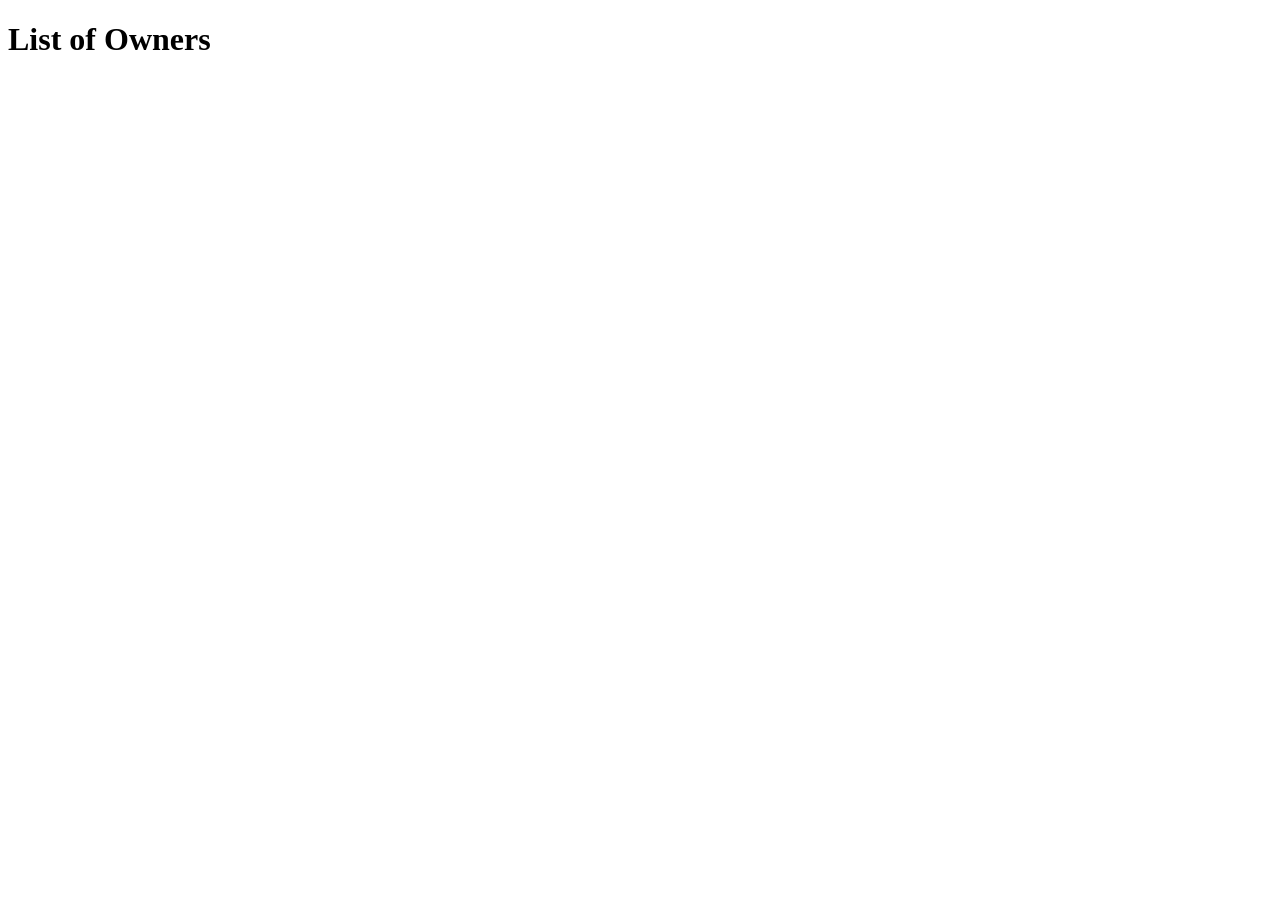
==== pet-clinic-web/src/main/resources/templates/owners/index.html @ 57f56e1d "Add Owners index Resolves #17" ====
<!DOCTYPE html>
<html lang="en" xmlns="http://www.w3.org/1999/xhtml" xmlns:th="http://www.thymeleaf.org">
<head>
    <meta charset="UTF-8">
    <title>Owners List</title>
</head>
<body>
<h1 th:text="'List of Owners...'">List of Owners</h1>
</body>
</html>
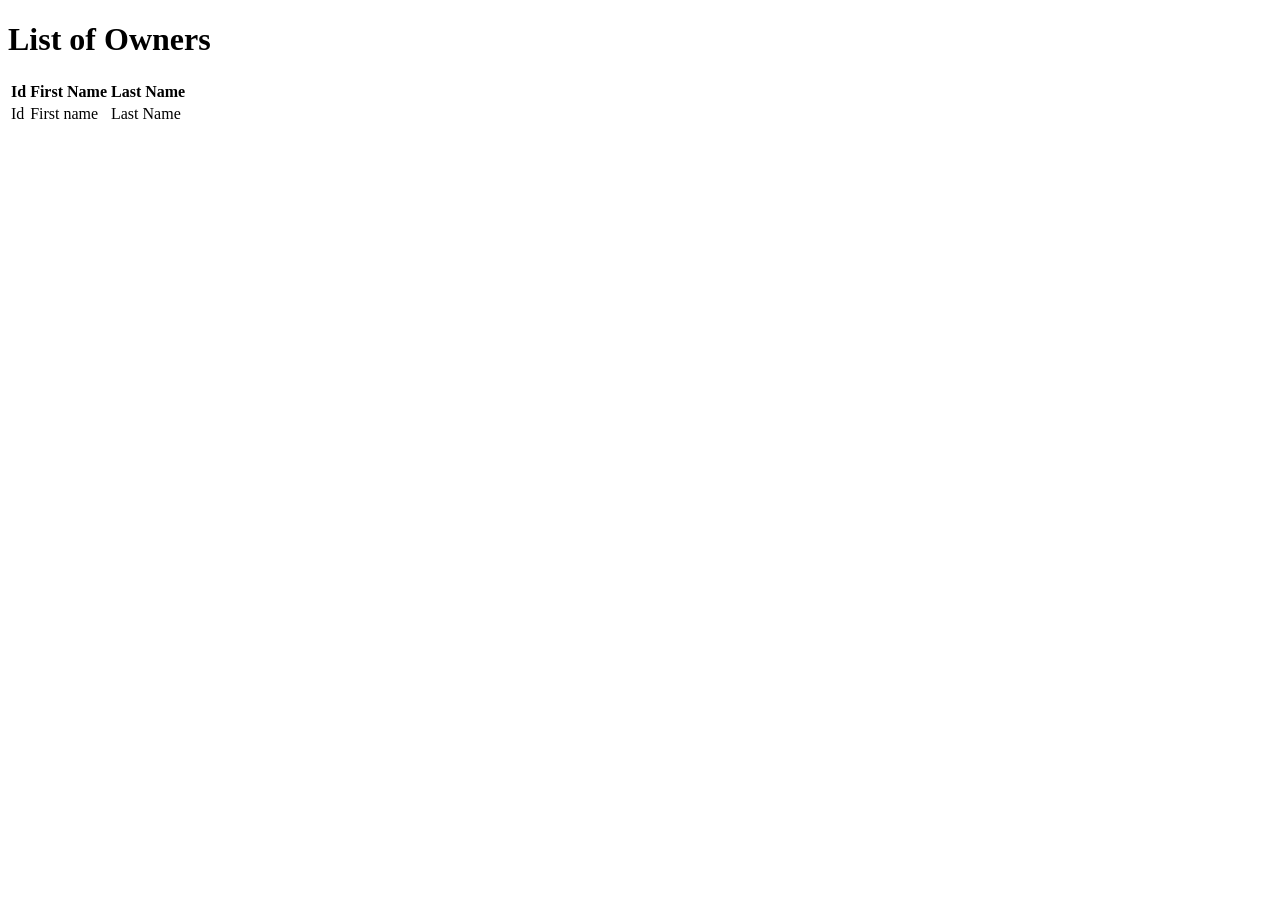
==== commit 1ecf5f62: "Fix bootstrap data logic Display List of owners" ====
--- a/pet-clinic-web/src/main/resources/templates/owners/index.html
+++ b/pet-clinic-web/src/main/resources/templates/owners/index.html
@@ -5,6 +5,22 @@
     <title>Owners List</title>
 </head>
 <body>
-<h1 th:text="'List of Owners...'">List of Owners</h1>
+    <h1 th:text="'List of Owners...'">List of Owners</h1>
+    <table>
+        <thead>
+            <tr>
+                <th>Id</th>
+                <th>First Name</th>
+                <th>Last Name</th>
+            </tr>
+        </thead>
+        <tbody>
+            <tr th:each="owner : ${owners}">
+                <td th:text="${owner?.id}">Id</td>
+                <td th:text="${owner?.firstName}">First name</td>
+                <td th:text="${owner?.lastName}">Last Name</td>
+            </tr>
+        </tbody>
+    </table>
 </body>
 </html>
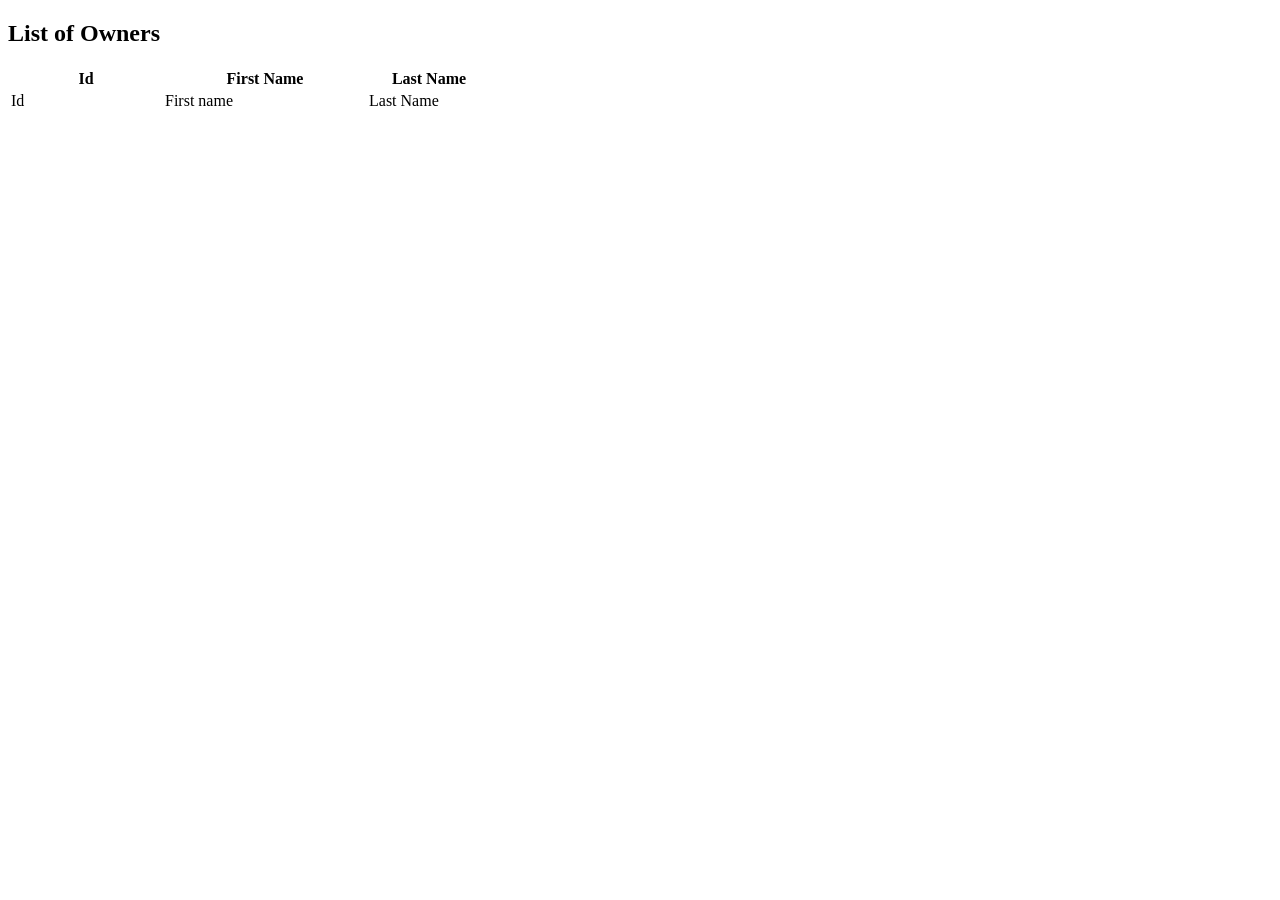
==== commit a07847c2: "style owners and pets" ====
--- a/pet-clinic-web/src/main/resources/templates/owners/index.html
+++ b/pet-clinic-web/src/main/resources/templates/owners/index.html
@@ -1,17 +1,20 @@
 <!DOCTYPE html>
-<html lang="en" xmlns="http://www.w3.org/1999/xhtml" xmlns:th="http://www.thymeleaf.org">
+<html lang="en" xmlns="http://www.w3.org/1999/xhtml" xmlns:th="http://www.thymeleaf.org" th:replace="~{fragments/layout :: layout (~{::body},'owners')}">
 <head>
     <meta charset="UTF-8">
     <title>Owners List</title>
 </head>
 <body>
-    <h1 th:text="'List of Owners...'">List of Owners</h1>
-    <table>
+    <h2 th:text="'List of Owners'">List of Owners</h2>
+
+
+
+    <table class="table table-striped">
         <thead>
             <tr>
-                <th>Id</th>
-                <th>First Name</th>
-                <th>Last Name</th>
+                <th style="width: 150px;">Id</th>
+                <th style="width: 200px;">First Name</th>
+                <th style="width: 120px">Last Name</th>
             </tr>
         </thead>
         <tbody>
@@ -22,5 +25,8 @@
             </tr>
         </tbody>
     </table>
+
+
+
 </body>
 </html>
